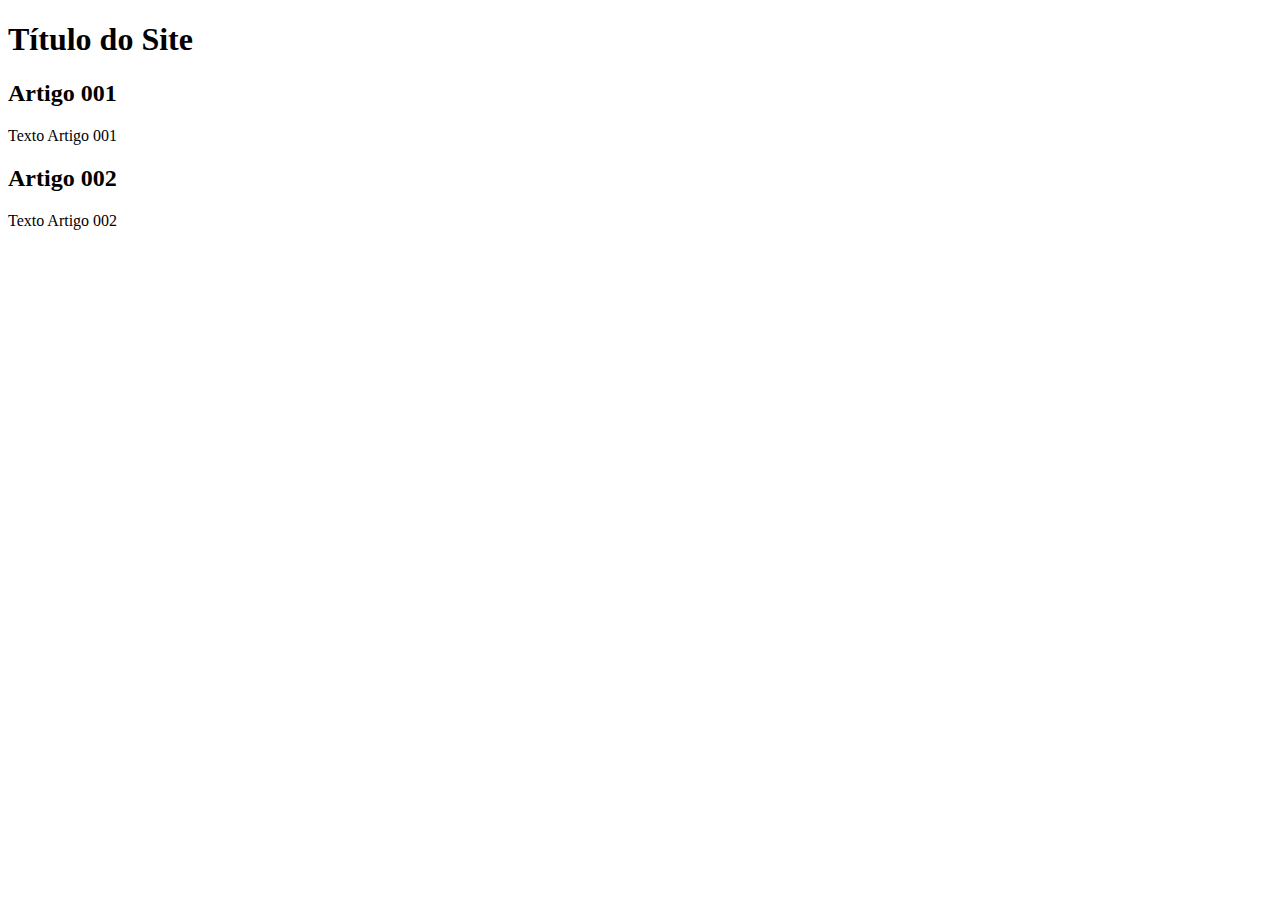
==== index.html @ 81c3d602 "Add index" ====
<!DOCTYPE html>
<html lang="pt-br">

<head>
    <meta charset="UTF-8">
    <meta name="viewport" content="width=device-width, initial-scale=1.0">
    <title>Título do site</title>
</head>

<body>
    <main>

        <header>
            <h1>Título do Site</h1>
        </header>
        <article>
            <h2> Artigo 001</h2>
            <p>Texto Artigo 001</p>
        </article>
        <article>
            <h2>Artigo 002</h2>
            <p>Texto Artigo 002</p>
        </article>
    </main>
</body>

</html>
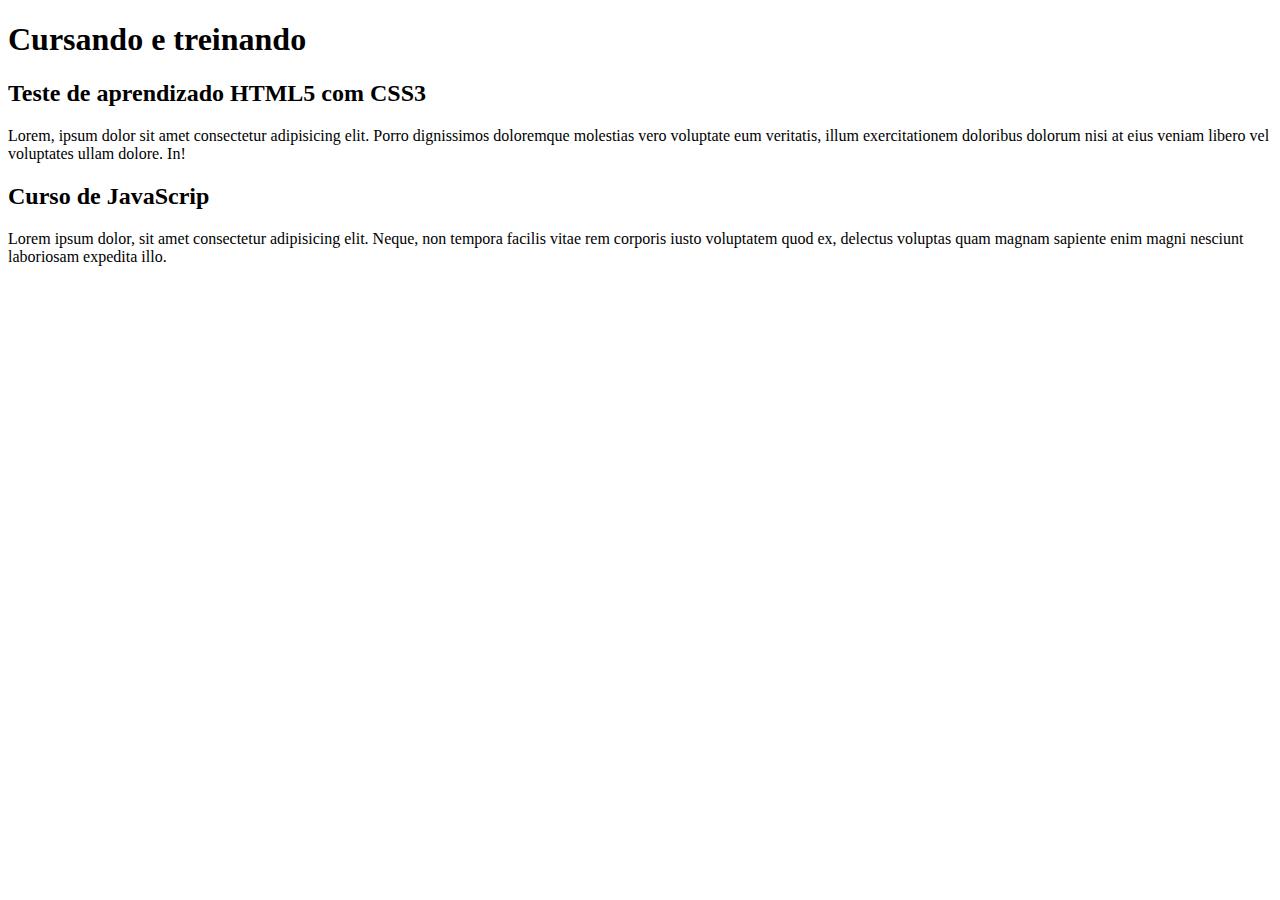
==== commit f7bde988: "Comecei a escrever o corpo" ====
--- a/index.html
+++ b/index.html
@@ -11,15 +11,15 @@
     <main>
 
         <header>
-            <h1>Título do Site</h1>
+            <h1>Cursando e treinando</h1>
         </header>
         <article>
-            <h2> Artigo 001</h2>
-            <p>Texto Artigo 001</p>
+            <h2> Teste de aprendizado HTML5 com CSS3</h2>
+            <p>Lorem, ipsum dolor sit amet consectetur adipisicing elit. Porro dignissimos doloremque molestias vero voluptate eum veritatis, illum exercitationem doloribus dolorum nisi at eius veniam libero vel voluptates ullam dolore. In!</p>
         </article>
         <article>
-            <h2>Artigo 002</h2>
-            <p>Texto Artigo 002</p>
+            <h2>Curso de JavaScrip</h2>
+            <p>Lorem ipsum dolor, sit amet consectetur adipisicing elit. Neque, non tempora facilis vitae rem corporis iusto voluptatem quod ex, delectus voluptas quam magnam sapiente enim magni nesciunt laboriosam expedita illo.</p>
         </article>
     </main>
 </body>
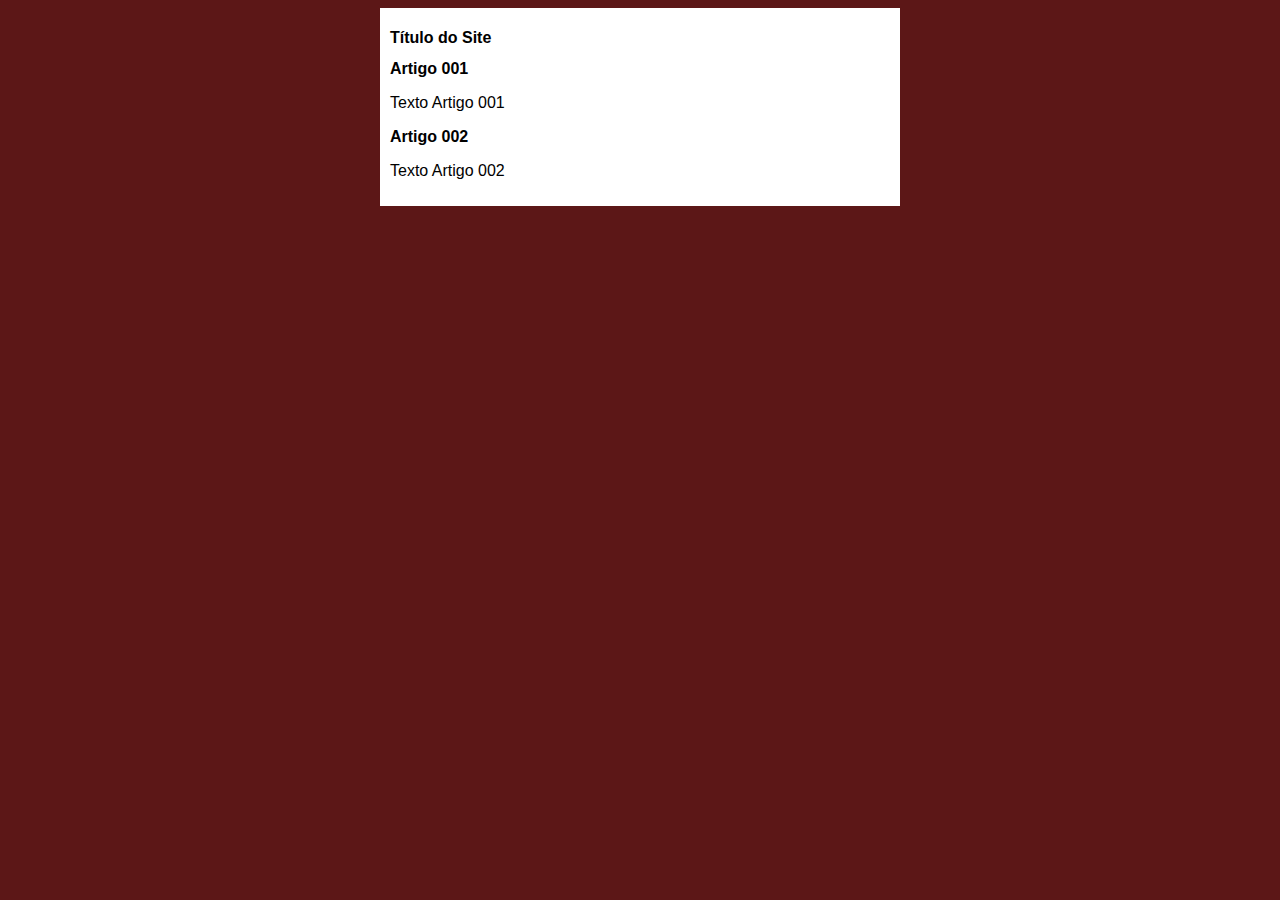
==== commit f3ae4a36: "Iniciei o Design" ====
--- a/index.html
+++ b/index.html
@@ -5,21 +5,22 @@
     <meta charset="UTF-8">
     <meta name="viewport" content="width=device-width, initial-scale=1.0">
     <title>Título do site</title>
+    <link rel="stylesheet" href="estilos/style.css">
 </head>
 
 <body>
     <main>
 
         <header>
-            <h1>Cursando e treinando</h1>
+            <h1>Título do Site</h1>
         </header>
         <article>
-            <h2> Teste de aprendizado HTML5 com CSS3</h2>
-            <p>Lorem, ipsum dolor sit amet consectetur adipisicing elit. Porro dignissimos doloremque molestias vero voluptate eum veritatis, illum exercitationem doloribus dolorum nisi at eius veniam libero vel voluptates ullam dolore. In!</p>
+            <h2> Artigo 001</h2>
+            <p>Texto Artigo 001</p>
         </article>
         <article>
-            <h2>Curso de JavaScrip</h2>
-            <p>Lorem ipsum dolor, sit amet consectetur adipisicing elit. Neque, non tempora facilis vitae rem corporis iusto voluptatem quod ex, delectus voluptas quam magnam sapiente enim magni nesciunt laboriosam expedita illo.</p>
+            <h2>Artigo 002</h2>
+            <p>Texto Artigo 002</p>
         </article>
     </main>
 </body>
--- a/estilos/style.css
+++ b/estilos/style.css
@@ -0,0 +1,15 @@
+* {
+    font-family: Arial, Helvetica, sans-serif;
+    font-size: 16px;
+}
+
+body {
+    background-color: rgb(92, 23, 23);
+}
+
+main {
+    background-color: white;
+    width: 500px;
+    margin: auto;
+    padding: 10px;
+}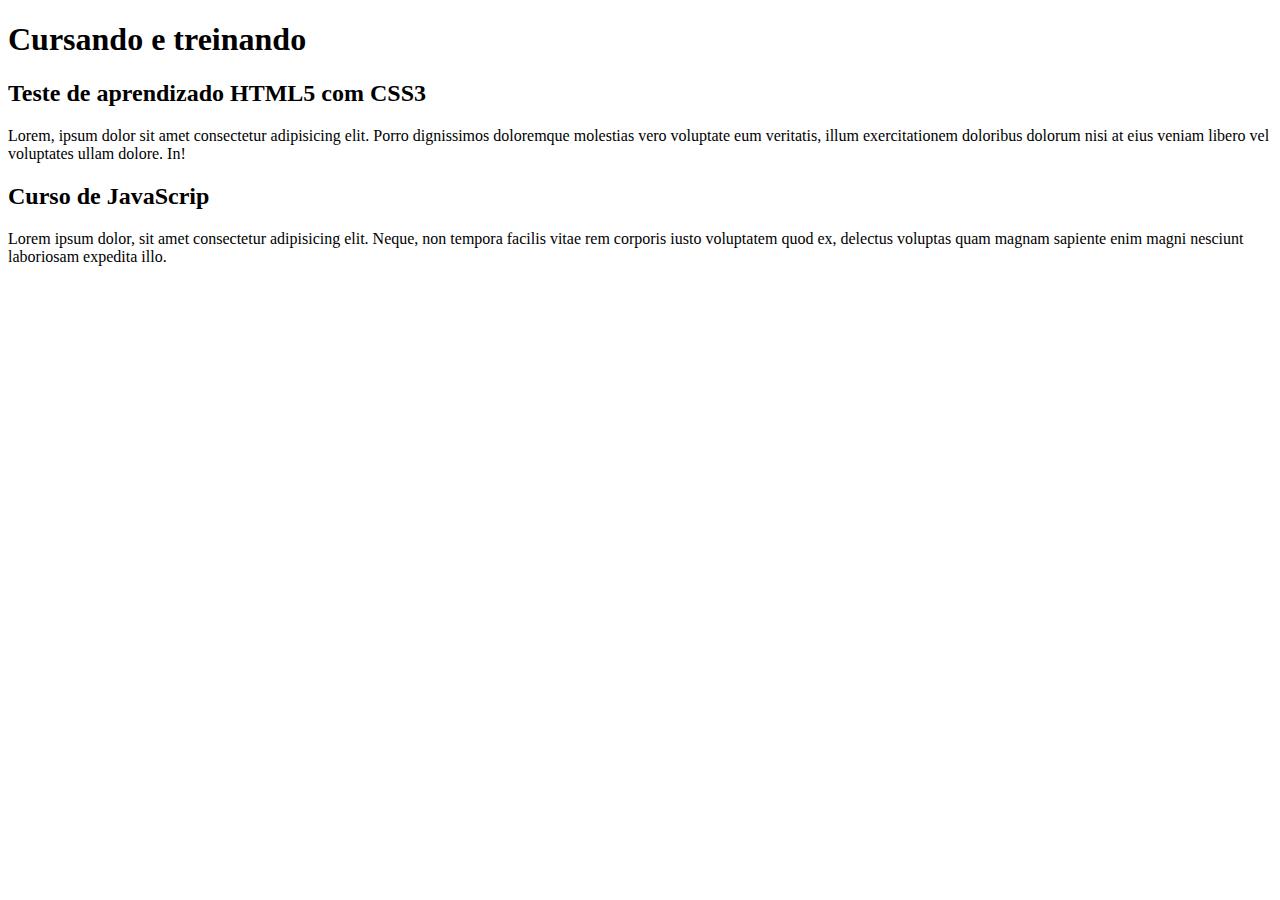
==== commit 966ce28a: "Add Título" ====
--- a/index.html
+++ b/index.html
@@ -4,23 +4,22 @@
 <head>
     <meta charset="UTF-8">
     <meta name="viewport" content="width=device-width, initial-scale=1.0">
-    <title>Título do site</title>
-    <link rel="stylesheet" href="estilos/style.css">
+    <title>Site do Yuri</title>
 </head>
 
 <body>
     <main>
 
         <header>
-            <h1>Título do Site</h1>
+            <h1>Cursando e treinando</h1>
         </header>
         <article>
-            <h2> Artigo 001</h2>
-            <p>Texto Artigo 001</p>
+            <h2> Teste de aprendizado HTML5 com CSS3</h2>
+            <p>Lorem, ipsum dolor sit amet consectetur adipisicing elit. Porro dignissimos doloremque molestias vero voluptate eum veritatis, illum exercitationem doloribus dolorum nisi at eius veniam libero vel voluptates ullam dolore. In!</p>
         </article>
         <article>
-            <h2>Artigo 002</h2>
-            <p>Texto Artigo 002</p>
+            <h2>Curso de JavaScrip</h2>
+            <p>Lorem ipsum dolor, sit amet consectetur adipisicing elit. Neque, non tempora facilis vitae rem corporis iusto voluptatem quod ex, delectus voluptas quam magnam sapiente enim magni nesciunt laboriosam expedita illo.</p>
         </article>
     </main>
 </body>
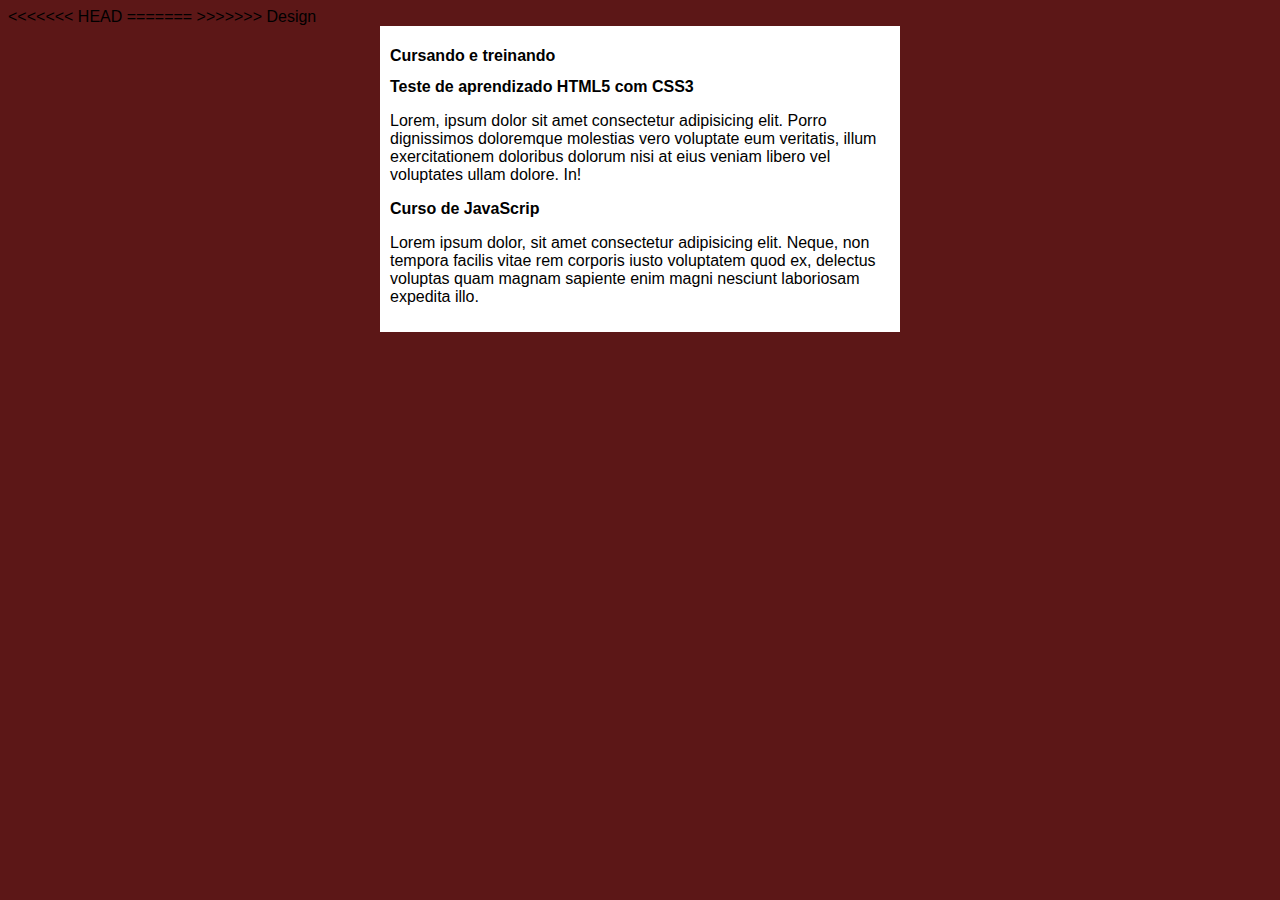
==== commit 30c26980: "Merge branch 'Design' into main" ====
--- a/index.html
+++ b/index.html
@@ -4,7 +4,10 @@
 <head>
     <meta charset="UTF-8">
     <meta name="viewport" content="width=device-width, initial-scale=1.0">
-    <title>Site do Yuri</title>
+    <<<<<<< HEAD <title>Site do Yuri</title>
+        =======
+        <title>Site do Yuri</title>
+        <link rel="stylesheet" href="estilos/style.css"> >>>>>>> Design
 </head>
 
 <body>
--- a/estilos/style.css
+++ b/estilos/style.css
@@ -0,0 +1,15 @@
+* {
+    font-family: Arial, Helvetica, sans-serif;
+    font-size: 16px;
+}
+
+body {
+    background-color: rgb(92, 23, 23);
+}
+
+main {
+    background-color: white;
+    width: 500px;
+    margin: auto;
+    padding: 10px;
+}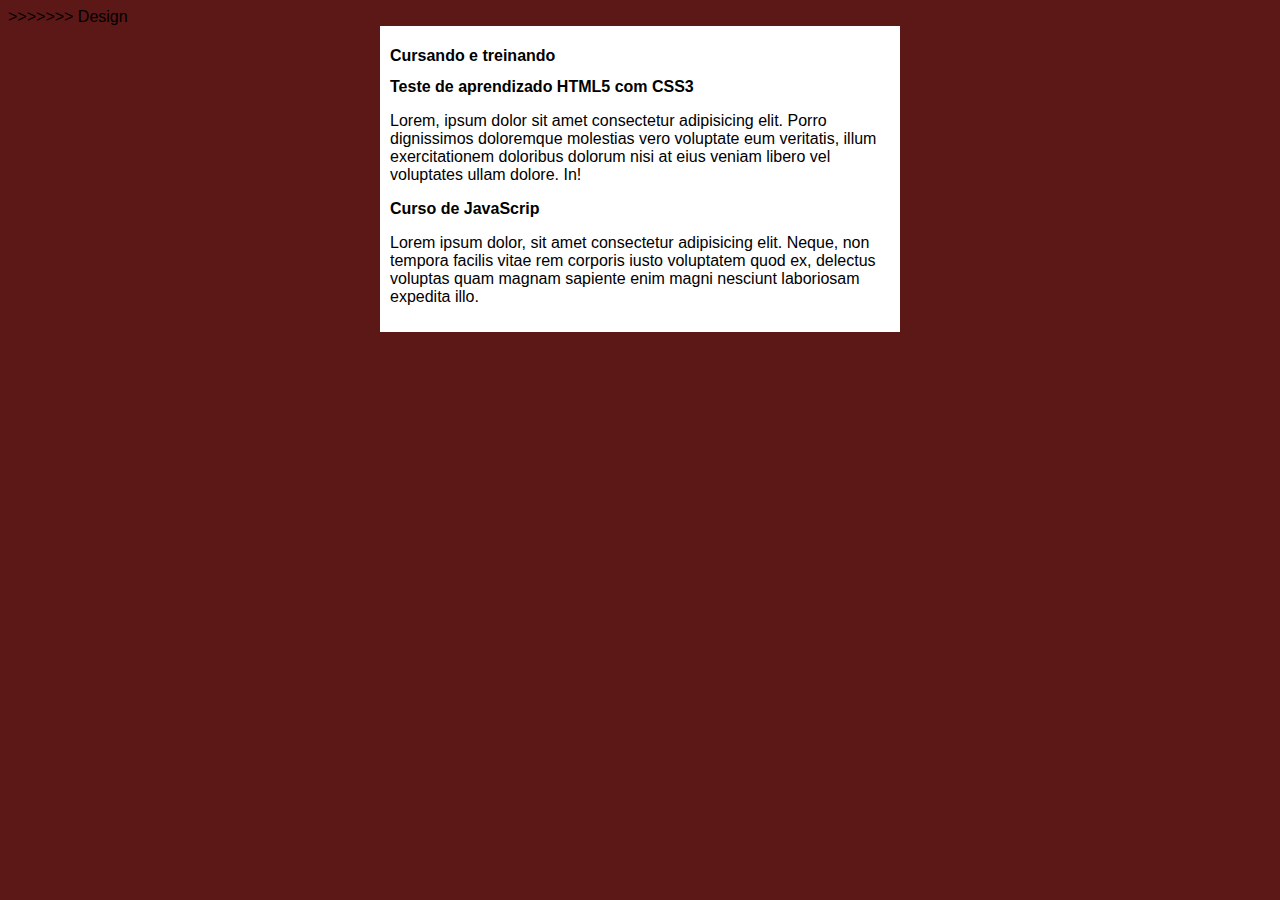
==== commit 7cb4a8d7: "Update index.html" ====
--- a/index.html
+++ b/index.html
@@ -4,10 +4,8 @@
 <head>
     <meta charset="UTF-8">
     <meta name="viewport" content="width=device-width, initial-scale=1.0">
-    <<<<<<< HEAD <title>Site do Yuri</title>
-        =======
-        <title>Site do Yuri</title>
-        <link rel="stylesheet" href="estilos/style.css"> >>>>>>> Design
+    <title>Site do Yuri</title>
+    <link rel="stylesheet" href="estilos/style.css"> >>>>>>> Design
 </head>
 
 <body>
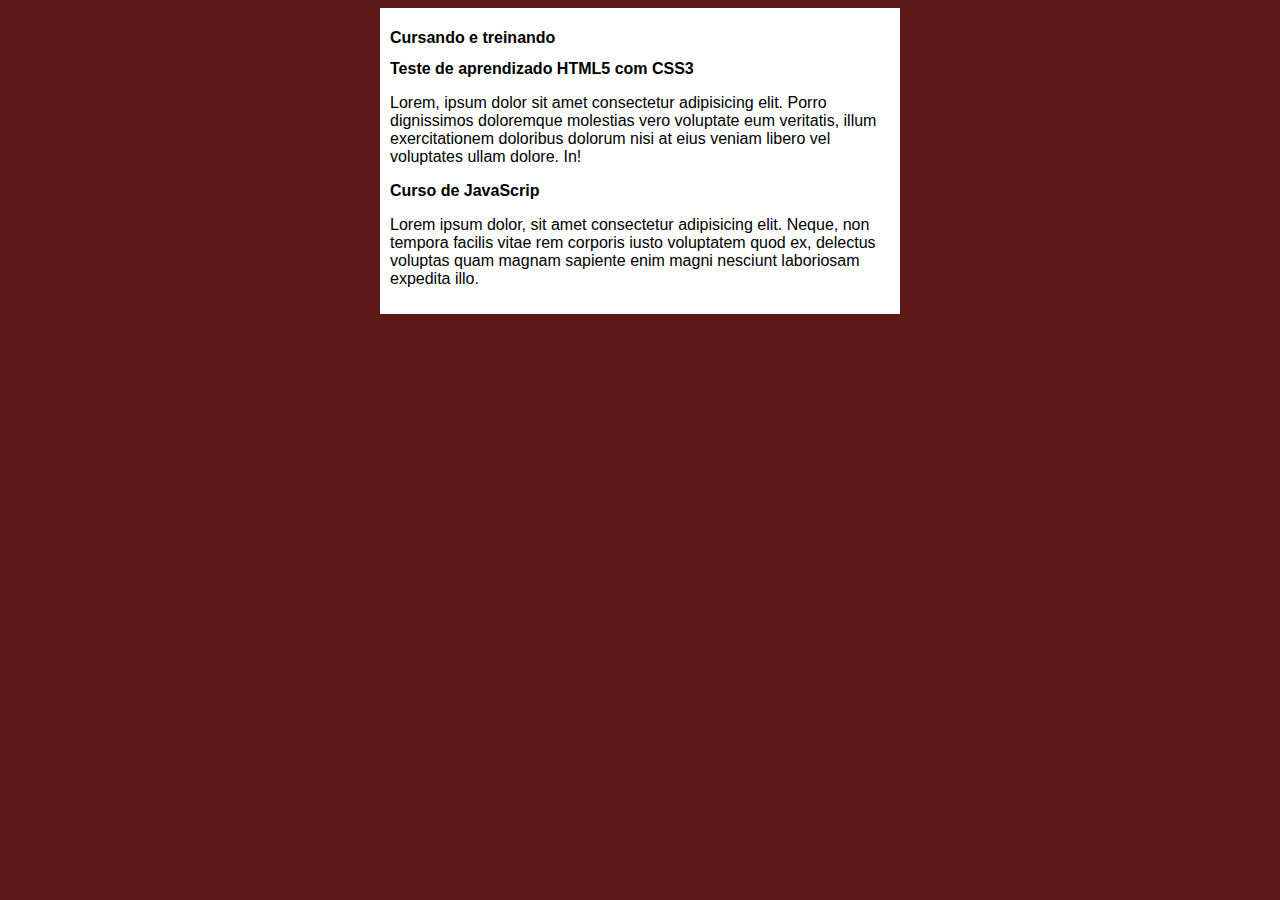
==== commit 295be0a8: "Update index.html" ====
--- a/index.html
+++ b/index.html
@@ -5,7 +5,7 @@
     <meta charset="UTF-8">
     <meta name="viewport" content="width=device-width, initial-scale=1.0">
     <title>Site do Yuri</title>
-    <link rel="stylesheet" href="estilos/style.css"> >>>>>>> Design
+    <link rel="stylesheet" href="estilos/style.css">
 </head>
 
 <body>
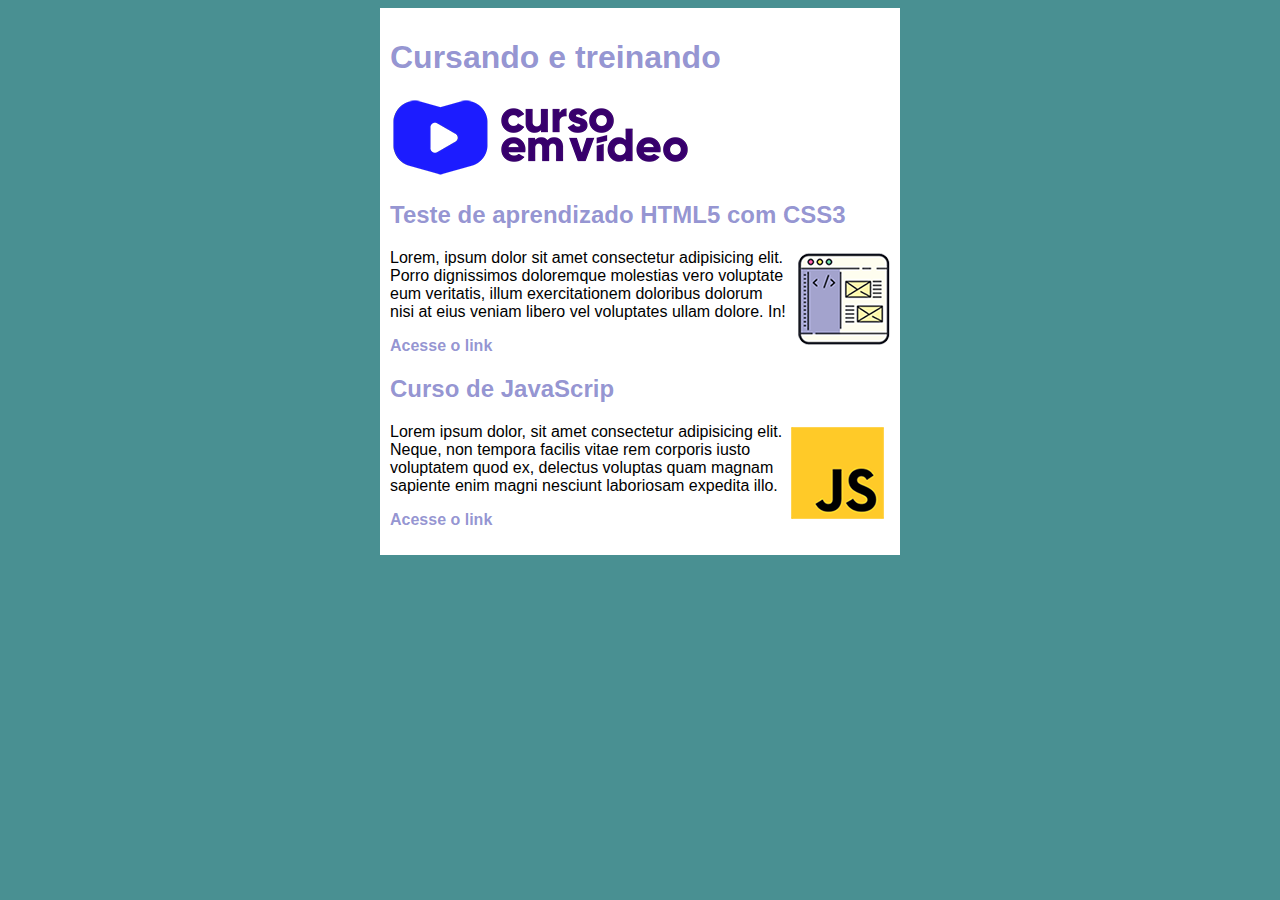
==== commit 221d9124: "Criei uma Branch" ====
--- a/index.html
+++ b/index.html
@@ -13,14 +13,19 @@
 
         <header>
             <h1>Cursando e treinando</h1>
+            <img src="imagens/curso-em-video-cor.png" alt="">
         </header>
         <article>
             <h2> Teste de aprendizado HTML5 com CSS3</h2>
+            <img class="lado" src="imagens/curso-html-css.png" alt="">
             <p>Lorem, ipsum dolor sit amet consectetur adipisicing elit. Porro dignissimos doloremque molestias vero voluptate eum veritatis, illum exercitationem doloribus dolorum nisi at eius veniam libero vel voluptates ullam dolore. In!</p>
+            <p><a href="curso-html.html">Acesse o link</a></p>
         </article>
         <article>
             <h2>Curso de JavaScrip</h2>
+            <img class="lado" src="imagens/curso-javascript.png" alt="">
             <p>Lorem ipsum dolor, sit amet consectetur adipisicing elit. Neque, non tempora facilis vitae rem corporis iusto voluptatem quod ex, delectus voluptas quam magnam sapiente enim magni nesciunt laboriosam expedita illo.</p>
+            <p><a href="curso-js.html">Acesse o link</a></p>
         </article>
     </main>
 </body>
--- a/estilos/style.css
+++ b/estilos/style.css
@@ -4,7 +4,7 @@
 }
 
 body {
-    background-color: rgb(92, 23, 23);
+    background-color: rgb(73, 144, 146);
 }
 
 main {
@@ -12,4 +12,29 @@
     width: 500px;
     margin: auto;
     padding: 10px;
+}
+
+h1 {
+    font-size: 2em;
+    color: rgba(70, 70, 175, 0.582);
+}
+
+h2 {
+    font-size: 1.5em;
+    color: rgba(70, 70, 175, 0.582);
+}
+
+img.lado {
+    float: right;
+}
+
+a {
+    text-decoration: none;
+    font-weight: bold;
+    color: rgba(70, 70, 175, 0.582);
+}
+
+a:hover {
+    text-decoration: underline;
+    color: rgba(70, 70, 175, 0.582);
 }